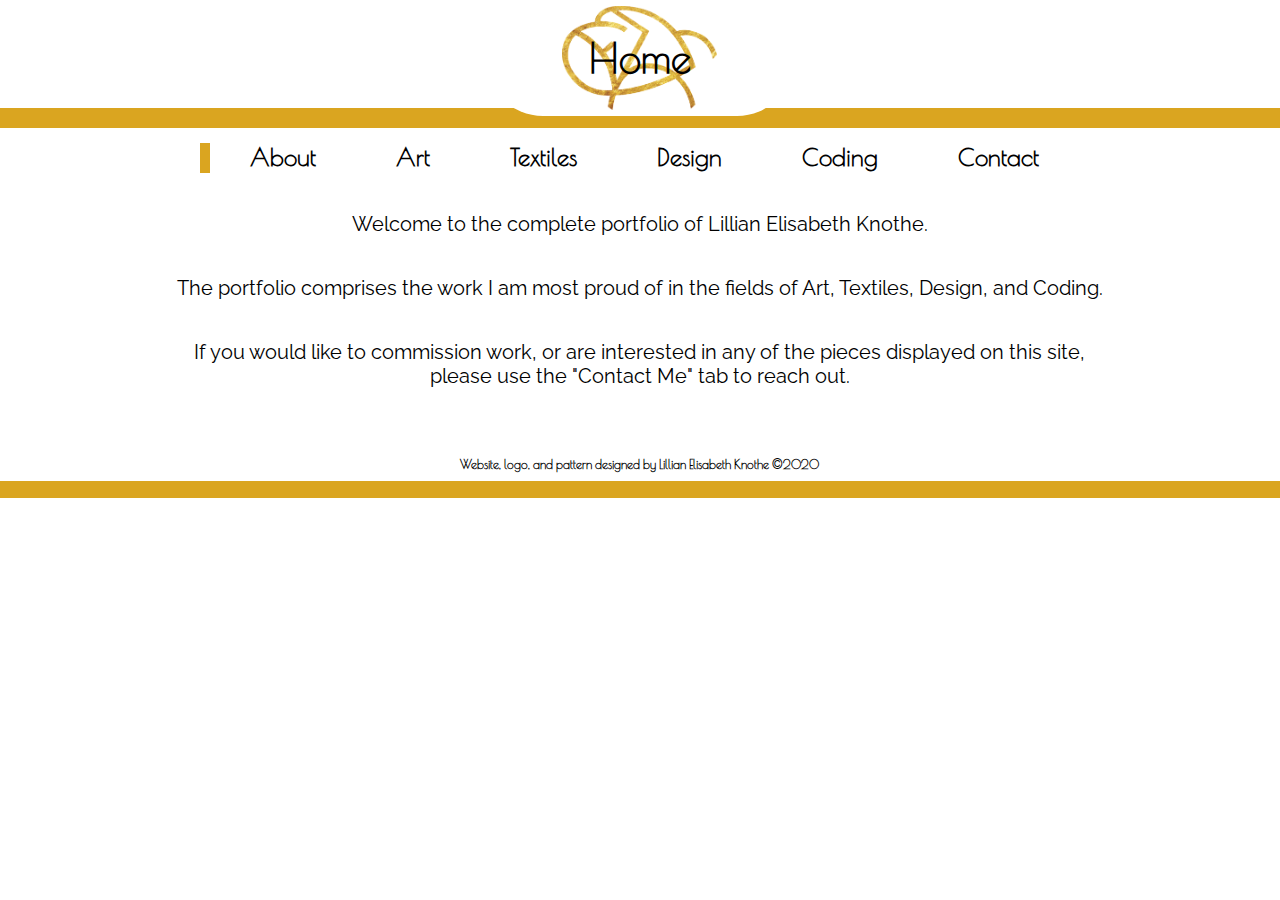
==== index.html @ 88e71b40 "Initial commit" ====
<!DOCTYPE html>
<!-- 
  <div class="grid-container">
  <div class="header"></div>
  <div class="nav"></div>
  <div class="main"></div>
  <div class="footer"></div>
  </div>  
-->


<html>
  <head>
    <link rel="icon"
    href="Images/LillianKnotheFavicon.png"
    type="image/icon">
    <meta charset="utf-8">
    <meta name="viewport" content="width=device-width">
    <title>Lillian Knothe - Portfolio Home</title>
    <link href="style.css" rel="stylesheet" type="text/css" />
    <link rel="preconnect" href="https://fonts.gstatic.com">
    <link href="https://fonts.googleapis.com/css2?family=Poiret+One&family=Raleway:wght@100;200;300;400;500&display=swap" rel="stylesheet">
    <link rel="stylesheet" href="https://cdnjs.cloudflare.com/ajax/libs/font-awesome/4.7.0/css/font-awesome.min.css">
  </head>

  <div class="grid-container">
    <body>
      <script src="script.js"></script>

      <div class="topgold">
      </div>
      
      <div class="header">
        <h1>Home</h1>
      </div>
      

      <div class="nav" id="mynav">
        <nav>
          <ul>
            <div id="iconblock">
              <a href="javascript:void(0);" class="icon" onclick="myFunction()">
                <i class="fa fa-bars"></i>
              </a>
            </div>
            <!--for each class (previous, active, future) add the corresponding class to the page currently active and the ones previous and future-->
            <li class="active">
              <a href="index.html">
                Home
              </a>
            </li>
            <!--For each page to connect, add href="filename.html" in the a tag-->
            <li class="future">
              <a href="aboutme.html">
                About
              </a>
            </li>
            <li class="future">
              <a href="art.html">
                Art
              </a>
            </li>
            <li class="future">
              <a href="textiles.html">
                Textiles
              </a>
            </li>
            <li class="future">
              <a href="design.html">
                Design
              </a>
            </li>
            <li class="future">
              <a href="coding.html">
                Coding
              </a>
            </li>
            <li class="future">
              <a href="contactme.html">
                Contact
              </a>
            </li>
            
          </ul>
        </nav>
      </div>

      <div class="main">
       <p>
          Welcome to the complete portfolio of Lillian Elisabeth Knothe.
        </p>
        <p> 
          The portfolio comprises the work I am most proud of in the fields of Art, Textiles, Design, and Coding. 
        </p>
        <p>
           If you would like to commission work, or are interested in any of the pieces displayed on this site, </br> please use the "Contact Me" tab to reach out.
        </p> 
      </div>

      <div class="bottomgold">
      </div>
      
      <div class="footer">
        <h6>
          Website, logo, and pattern designed by Lillian Elisabeth Knothe ©2020
        </h6>
      </div>

    </body>
  </div>
</html>
---- style.css ----
/* CSS reset */

* {
        margin: 0;
        padding: 0;
        border: 0;
        outline: 0;
        font-size: 100%;
        vertical-align: baseline;
        background: transparent;
    }

/* Grid Setup */
.grid-container {
  display: grid;
  grid-template-columns: 1fr 1fr 1fr 1fr 1fr 1fr 1fr 1fr 1fr 1fr 1fr 1fr;
  grid-template-rows: .02fr 0.018fr 1fr 1fr .02fr;
  gap: 0px 0px;
  grid-template-areas:
    "header header header header header header header header header header header header"
    "nav nav nav nav nav nav nav nav nav nav nav nav"
    "main main main main main main main main main main main main"
    "main main main main main main main main main main main main"
    "footer footer footer footer footer footer footer footer footer footer footer footer";
}
.header { grid-area: header; }
.nav { grid-area: nav; }
.main { grid-area: main;  
        background-color: white;}
.footer { grid-area: footer; }

/* Body Setup */
body {
  background-image: url("Images/BackgroundImage.png");
  background-attachment: fixed;
  background-size: 150%;
}

/* Headers */

div.topgold {
  grid-area: header;
  display: block;
  height: 20px;
  background-color: #daa520;
  margin-top: 6.75em;
}

div.header h1 {
  width: 250px;
  text-align: center;
  font-family: 'Poiret One', cursive;
  font-weight: bolder;
  font-size: 2.5rem;
  background-color: white;
  border-radius: 60px;
  background-image: url('Images/LillianKnotheLogo.png'); 
  background-repeat: no-repeat;
  background-size: 50%;
  background-position: center center;
  margin: 0 auto 10px auto;
  padding: 35px 30px;
}

/* Navigation Bar */

.nav {
  text-align: center;
  background-color: white;
  margin: 0;
  padding: 0;
  position: -webkit-sticky; /* Safari */
  position: sticky;
  top: 0;
}

.nav ul {
  overflow: hidden;
  display: inline-block;
  list-style-type: none;
  /* background-color: #15749E;
  position: relative; */
  position: -webkit-sticky; /* Safari */
  position: sticky;
  top: 0;
  margin-top: 15px;
  margin-bottom: 15px;
  padding: 0;
}

.nav li {
  display: inline;
  background-color: white;
}

li a {
  float:left;
  text-decoration:none; 
  color: black;
  font-family: 'Poiret One', cursive;
  font-size: 1.5rem;
  font-weight: bold;
  padding: 0px 40px;
}

li a:hover {
  color: goldenrod;
}

li.active a{
  background-color: goldenrod;
  color: white;
  font-size: 0;
  margin: 0;
  padding: 15px 5px;
}

.nav a.icon {
  display: none;
}

/* Images */

/* .artmain{
  grid-area: main;
  margin: 0 0 20px 0;
} */

.row {
  max-width: 100%;
  margin: 0 0 0 10px;
}
/* Create four equal columns that floats next to each other */
.column {
  float: left;
  width: 24%;
  height: 500px;

}

/* Content */
.content {
  background-color: white;
  padding: 10px;
}

figure.profphoto > img{
  display: block;
  width: 250px;
  margin: 15px auto;
  border-radius: 50%;
  border-style: inset;
  border-width: 5px;
  border-color: goldenrod;
}

figure.art > img {
  display: block;
  height: 350px;
  margin: 0 auto;
  padding: 20px 0;
  max-width: 400px;
}

figure.art{
  list-style-type: none;
  text-align: center;
  font-family: 'Raleway', serif;
  font-weight: normal;
  font-size: 1.1rem;
}

/* Main text */

p {
  text-align: center;
  font-family: 'Raleway', serif;
  font-weight: normal;
  font-size: 1.25rem;
  padding: 20px 50px 20px 50px;
}

div.main li {
  list-style-type: none;
  display: block;
  text-align: left;
  font-family: 'Raleway', serif;
  font-weight: normal;
  font-size: 1.2rem;
  padding: 2.5px 20px;
  margin: 0 42%;
}

/* figure.art > figcaption{
  display: inline-block;
  list-style-type: none;
  text-align: left;
  font-family: 'Raleway', serif;
  font-weight: normal;
  font-size: 1.1rem;
  padding: 0 20px;
  margin: 0 20px;
} */

/* Footer */
div.bottomgold {
  grid-area: footer;
  display: block;
  background-color: goldenrod;
  /* margin: -10px -10px 50px -10px; */
  height: 50px;
}

h6 {
  background-color: white;
  font-family: 'Poiret One', cursive;
  font-size: .75rem;
  text-align: center;
  margin-top: -1px;
  padding: 10px;
}

@media screen and (max-width: 860px) {
  .grid-container {
  display: grid;
  grid-template-columns: 1fr 1fr 1fr 1fr 1fr 1fr 1fr 1fr 1fr 1fr 1fr 1fr;
  grid-template-rows: .09fr 0.04fr 1fr 1fr 0.09fr;
  gap: 0px 0px;
  grid-template-areas:
    "header header header header header header header header header header header header"
    "nav nav nav nav nav nav nav nav nav nav nav nav"
    "main main main main main main main main main main main main"
    "main main main main main main main main main main main main"
    "footer footer footer footer footer footer footer footer footer footer footer footer";
}
.header { grid-area: header; }
.nav { grid-area: nav; }
.main { grid-area: main; 
        background-color: white;}
.footer { grid-area: footer; 
          background-color: goldenrod;
          height: 55px;}
  body {
    background-size: 800%;
  }
  div.topgold {
    grid-area: header;
    display: block;
    background-color: goldenrod;
    margin: 5em 0 -20px 0;
  }
  div.header h1{
    width: 150px;
    text-align: center;
    background-size: 55%;
    padding: 20px 25px;
  }
  div#mynav{
    grid-area: nav;
    height: 50px;
    position: -webkit-sticky; /* Safari */
    position: sticky;
    top: 0;
  }
  .nav {
    grid-area: nav;
    width: 100%;
    height: 75%;
    position: -webkit-sticky; /* Safari */
    position: sticky;
    top: 0;
    margin: 0;
    padding: 0;
  }
  li.active a {
    font-size: 1rem;
    color: goldenrod;
    background-color: white;
    padding: 0px 40px;
  }
  .nav a {display: none;}
  .nav a.icon {
    float: left;
    display: block;
    padding: 5px;
    color: goldenrod;
    width: 50px;
    font-size: 1.75em;
    margin-top: -10px;
    position: -webkit-sticky; /* Safari */
    position: sticky;
    top: 0;
  }
  .nav.responsive {
    height: 180%;
    margin-top: 0;
    background-color: white;
    position: -webkit-sticky; /* Safari */
    position: sticky;
    top: 0;
  }
  .nav.responsive .icon {
    position: relative;
    right: 0;
    top: 0;
    font-size: 1.75em;
    margin-top: -15px;
    margin-left: 28px;
  }
  .nav.responsive a {
    float: none;
    display: block;
    text-align: left;
    font-size: 1.5rem;
    background-color: white;
    margin-top: -15px;
    margin-bottom: 10px;
    padding: 10px 25px;
  }
  .main {
    grid-area: main;
  }
  p {
    margin: 0;
    padding: 0 20px;
  }
  /* figure.art > img {
    width: 90%;
    display: block;
    margin: auto;
    padding: 10px;
  }
  figure.art{
    position: relative;
    display: block;
    margin: auto;
    width: 90%;
    list-style-type: none;
    text-align: left;
    font-family: 'Raleway', serif;
    font-weight: normal;
    font-size: 1.1rem;
  } */
  /*
  div.bottomgold{

  }
  div.footer h6{

  } */
}


/* Responsive layout - makes a two column-layout instead of four columns */
@media screen and (max-width: 1440px) {
  .column {
    width: 32.5%;
    height: 400px;
  }
  figure.art > img{
    height: 280px;
  }
}

/* Responsive layout - makes the two columns stack on top of each other instead of next to each other */
@media screen and (max-width: 1024px) {
  .column {
    width: 50%;
  }
  .row > .column {
  padding: 0px;
  }
}

@media screen and (max-width: 768px) {
  .column {
    width: 50%;
  }
  .row > .column {
  padding: 0px;
  }
  figure.art > img{
    max-height: 400px;
    max-width: 350px;
  }
}

@media screen and (max-width: 425px) {
  .column {
    width: 100%;
    margin-left: -5px;
  }
  figure.art > img{
    height: 200px;
    max-width: 300px;
  }
  .row > .column {
  padding: 0px;
  }
}

/* Style the Image Used to Trigger the Modal */
#myImg {
  border-radius: 5px;
  cursor: pointer;
  transition: 0.3s;
}

#myImg:hover {opacity: 0.7;}

/* The Modal (background) */
.modal {
  display: none; /* Hidden by default */
  position: fixed; /* Stay in place */
  z-index: 1; /* Sit on top */
  padding-top: 100px; /* Location of the box */
  left: 0;
  top: 0;
  width: 100%; /* Full width */
  height: 100%; /* Full height */
  overflow: auto; /* Enable scroll if needed */
  background-color: rgb(0,0,0); /* Fallback color */
  background-color: rgba(0,0,0,0.9); /* Black w/ opacity */
}

/* Modal Content (Image) */
.modal-content {
  margin: auto;
  display: block;
  width: 80%;
  max-width: 700px;
}

/* Caption of Modal Image (Image Text) - Same Width as the Image */
#caption {
  margin: auto;
  display: block;
  width: 80%;
  max-width: 700px;
  text-align: center;
  color: #ccc;
  padding: 10px 0;
  height: 150px;
}

/* Add Animation - Zoom in the Modal */
.modal-content, #caption {
  animation-name: zoom;
  animation-duration: 0.6s;
}

@keyframes zoom {
  from {transform:scale(0)}
  to {transform:scale(1)}
}

/* The Close Button */
.close {
  position: absolute;
  top: 15px;
  right: 35px;
  color: #f1f1f1;
  font-size: 40px;
  font-weight: bold;
  transition: 0.3s;
}

.close:hover,
.close:focus {
  color: #bbb;
  text-decoration: none;
  cursor: pointer;
}

/* 100% Image Width on Smaller Screens */
@media only screen and (max-width: 700px){
  .modal-content {
    width: 100%;
  }
}
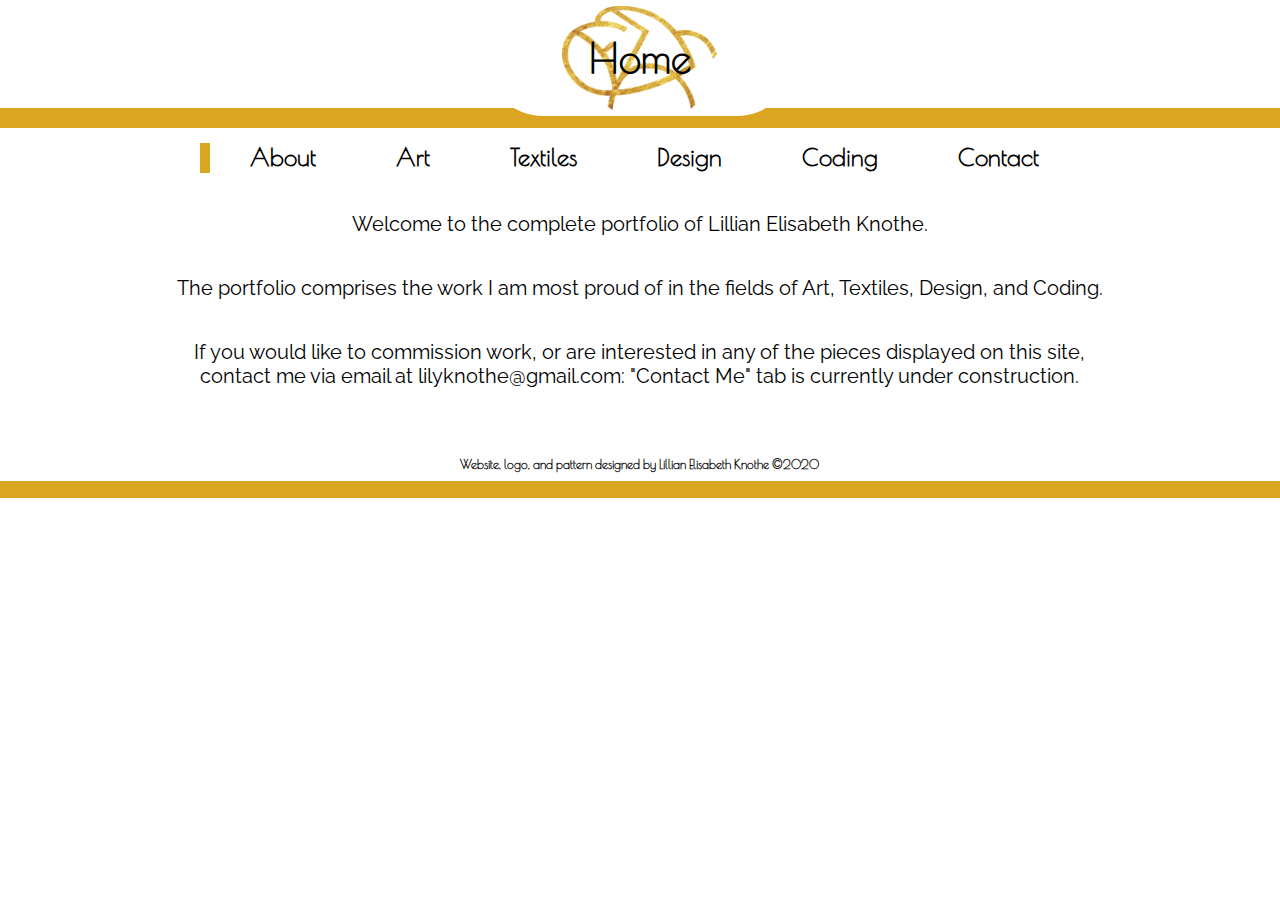
==== commit 40b61265: "Changed Text slightly to accomodate the site being under construction" ====
--- a/index.html
+++ b/index.html
@@ -93,9 +93,11 @@
           The portfolio comprises the work I am most proud of in the fields of Art, Textiles, Design, and Coding. 
         </p>
         <p>
-           If you would like to commission work, or are interested in any of the pieces displayed on this site, </br> please use the "Contact Me" tab to reach out.
+           If you would like to commission work, or are interested in any of the pieces displayed on this site,  </br> contact me via email at lilyknothe@gmail.com: "Contact Me" tab is currently under construction.
         </p> 
       </div>
+
+      <!-- </br> please use the "Contact Me" tab to reach out. -->
 
       <div class="bottomgold">
       </div>
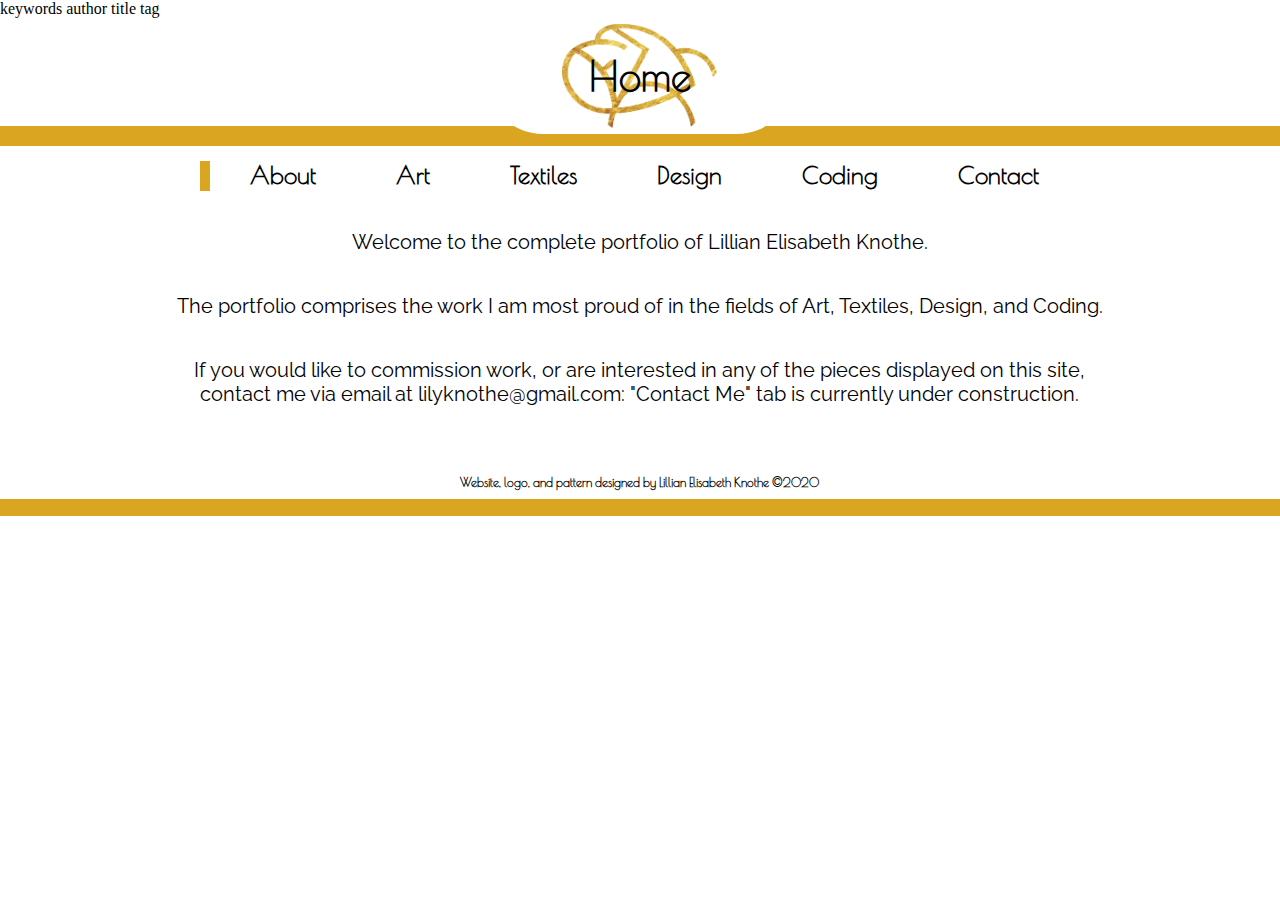
==== commit 6696d6cc: "Added metatags" ====
--- a/index.html
+++ b/index.html
@@ -8,6 +8,11 @@
   </div>  
 -->
 
+keywords <metatag></metatag>
+author
+<description></description>
+title tag
+
 
 <html>
   <head>
@@ -17,6 +22,9 @@
     <meta charset="utf-8">
     <meta name="viewport" content="width=device-width">
     <title>Lillian Knothe - Portfolio Home</title>
+    <meta name="author" content="Lillian Knothe">
+    <meta name="description" content="Complete Portfolio of Lillian Knothe">
+    <meta name="keywords" content="graphic design, visual design, design, coding, art, textile, portfolio, Lillian, Knothe, Lillian Knothe, Lily Knothe">
     <link href="style.css" rel="stylesheet" type="text/css" />
     <link rel="preconnect" href="https://fonts.gstatic.com">
     <link href="https://fonts.googleapis.com/css2?family=Poiret+One&family=Raleway:wght@100;200;300;400;500&display=swap" rel="stylesheet">
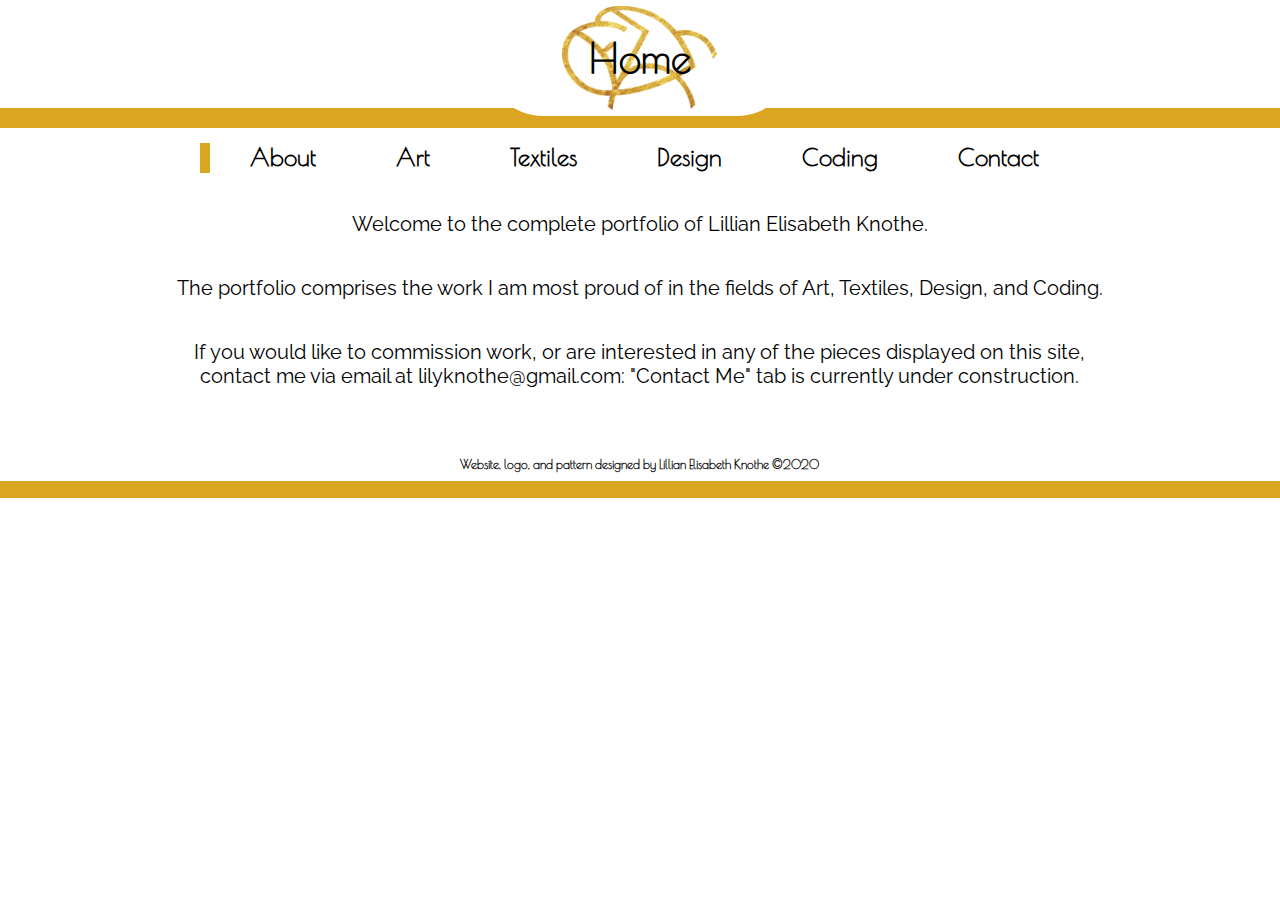
==== commit 43623c17: "Removed metatag reminders" ====
--- a/index.html
+++ b/index.html
@@ -7,11 +7,6 @@
   <div class="footer"></div>
   </div>  
 -->
-
-keywords <metatag></metatag>
-author
-<description></description>
-title tag
 
 
 <html>
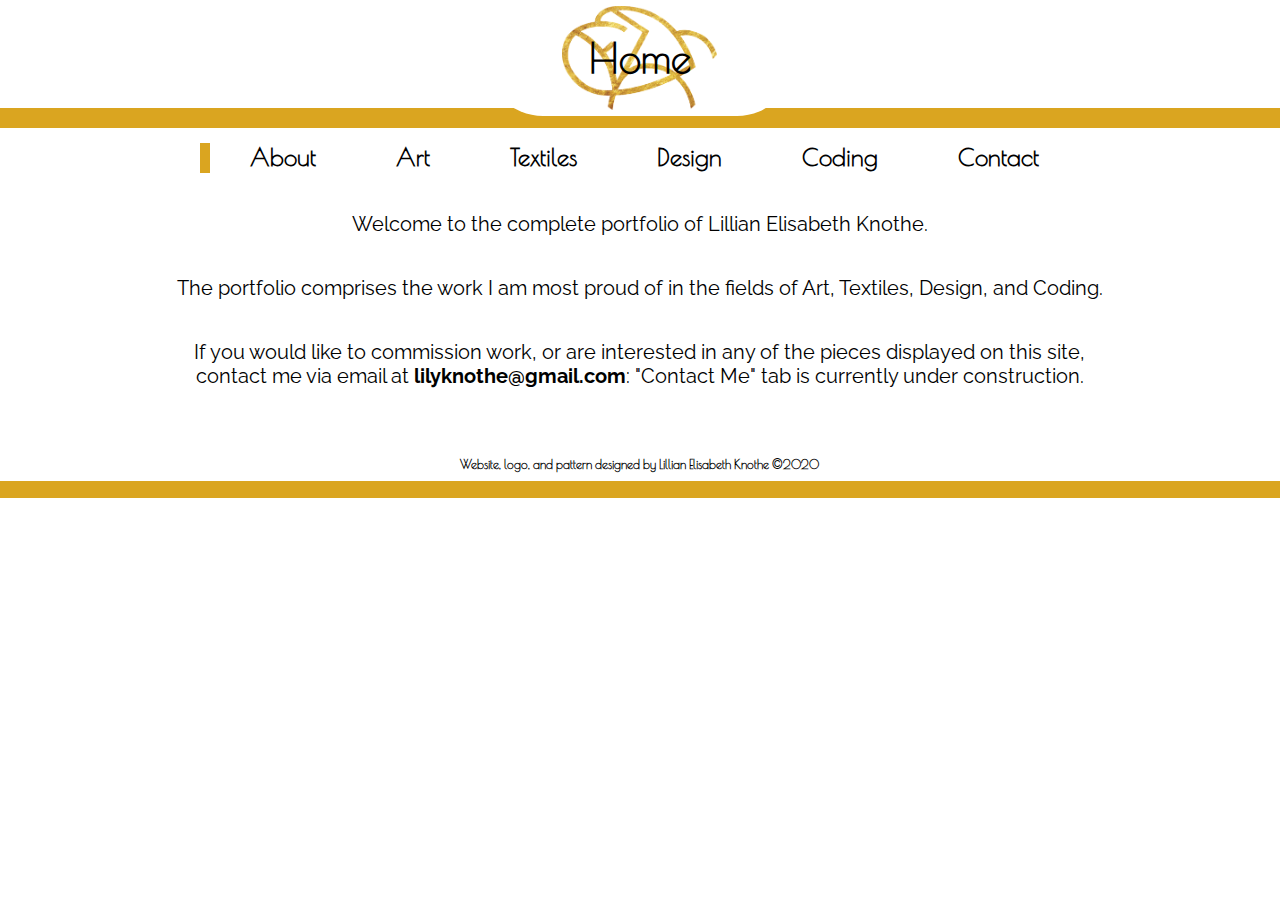
==== commit 7c3be6f7: "Actually made the bold work" ====
--- a/index.html
+++ b/index.html
@@ -96,7 +96,7 @@
           The portfolio comprises the work I am most proud of in the fields of Art, Textiles, Design, and Coding. 
         </p>
         <p>
-           If you would like to commission work, or are interested in any of the pieces displayed on this site,  </br> contact me via email at lilyknothe@gmail.com: "Contact Me" tab is currently under construction.
+           If you would like to commission work, or are interested in any of the pieces displayed on this site,  </br> contact me via email at <b>lilyknothe@gmail.com</b>: "Contact Me" tab is currently under construction.
         </p> 
       </div>
 
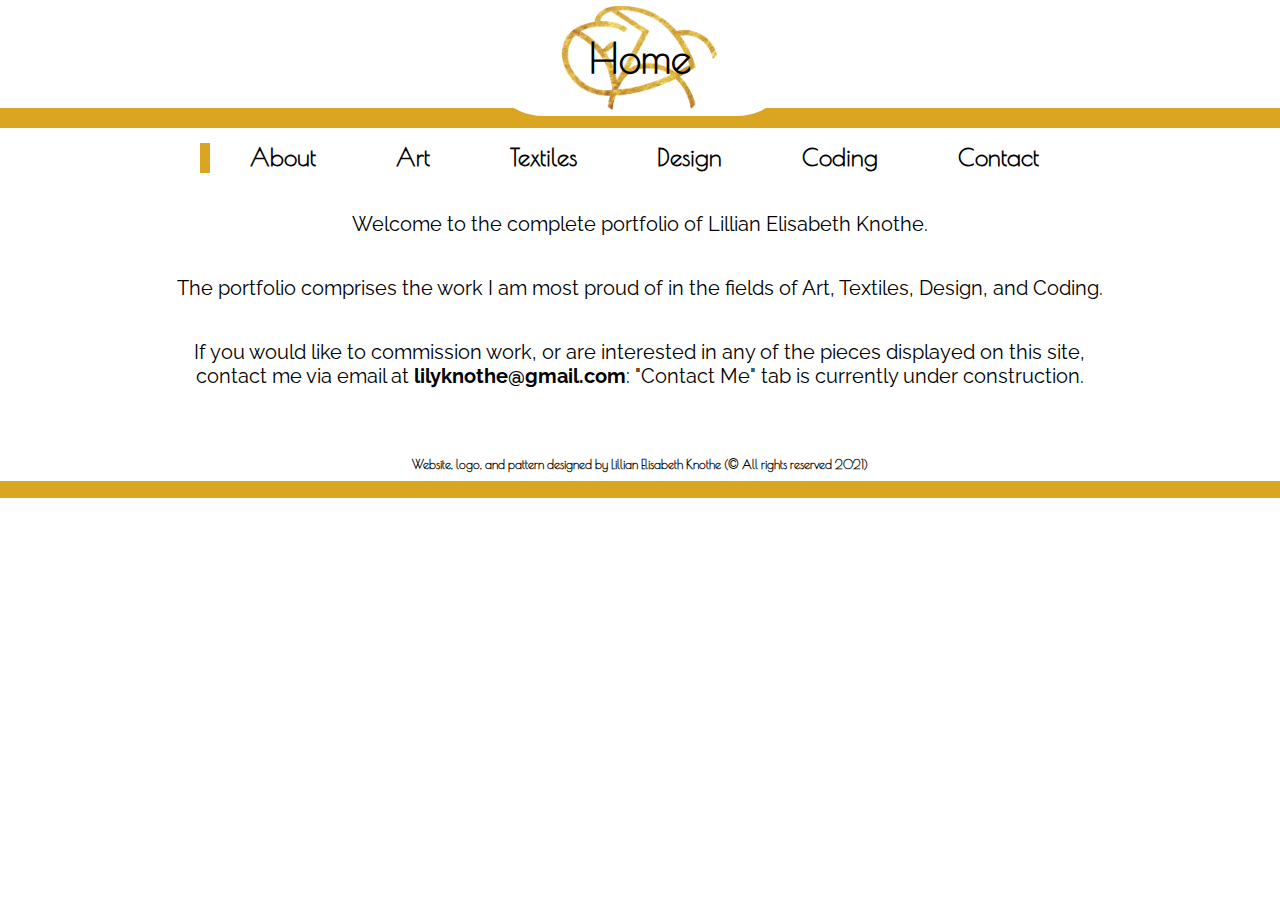
==== commit f4117e93: "added copyright rights reserved" ====
--- a/index.html
+++ b/index.html
@@ -107,7 +107,7 @@
       
       <div class="footer">
         <h6>
-          Website, logo, and pattern designed by Lillian Elisabeth Knothe ©2020
+          Website, logo, and pattern designed by Lillian Elisabeth Knothe (© All rights reserved 2021)
         </h6>
       </div>
 
